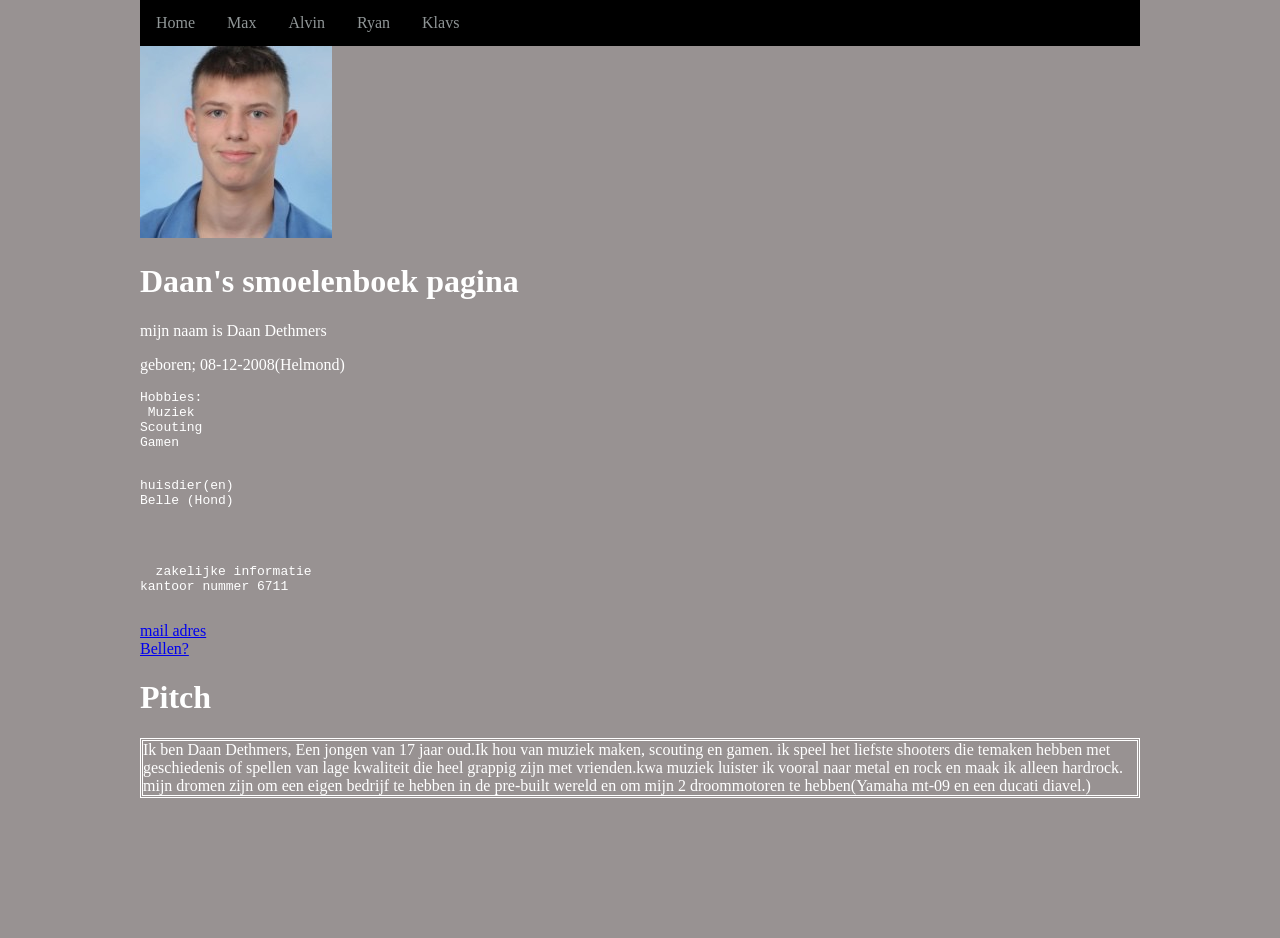
==== daan/index.html @ 6620b8ca "Track Daan profile files" ====
<!DOCTYPE html>
<html lang="nl"> 
<header>
    <link rel="stylesheet" href="Daan.css">
    <head>
        <title>Daan D.</title>
        <ul> 
            <li><a href="/index.html">Home</a></li>
            <li><a href="/max/max.html">Max</a></li>
            <li><a href="">Alvin</a></li>
            <li><a href="/ryan/index.html">Ryan</a></li>
            <li><a href="/klavs/Index.html">Klavs</a></li>
        </ul>
    </head>
</header> 
<body>
   <img src="smoelenboek.jpg" alt="Daan Dethmers" >
    
    <h1>Daan's smoelenboek pagina</h1>
    <p> mijn naam is Daan Dethmers </p>
    <p>geboren; 08-12-2008(Helmond)  </p>
    <pre>Hobbies:<br> Muziek<br>Scouting<br>Gamen
        <p>huisdier(en)<br>Belle (Hond)</p>
    </pre>
    <pre>  zakelijke informatie<br>kantoor nummer 6711
     </pre>
            <A href="mailto:daan.dethmers@student.gildeopleidingen.nl">mail adres</A><br>
            <a href="tel:+31646926911">Bellen?</a>
            
        <h1>Pitch</h1>
        <p class="border">Ik ben Daan Dethmers, Een jongen van 17 jaar oud.Ik hou van muziek maken, scouting en gamen. ik speel het liefste shooters die temaken hebben met geschiedenis of spellen van lage kwaliteit die heel grappig zijn met vrienden.kwa muziek luister ik vooral naar metal en rock en maak ik alleen hardrock. mijn dromen zijn om een eigen bedrijf te hebben in de pre-built wereld en om mijn 2 droommotoren te hebben(Yamaha mt-09 en een ducati diavel.) </p>
    


</body>
</html>
---- daan/Daan.css ----
ul {
        list-style-type: none;
        margin: 0;
        padding: 0;
        overflow: hidden;
        background-color: #000000;
    }
    ul li {
        float: left;
}
ul li  a {
        float:Left;
        display: block; 
        Color: rgb(144, 150, 151);
        PAdding: 14px 16px;
        text-decoration: none;

}
body {
    background-color: rgb(152, 146, 146);
    margin :140px;
    margin-top: 0px;

    
}
html {
    color: white
}
.border {
    border-style: double;
}
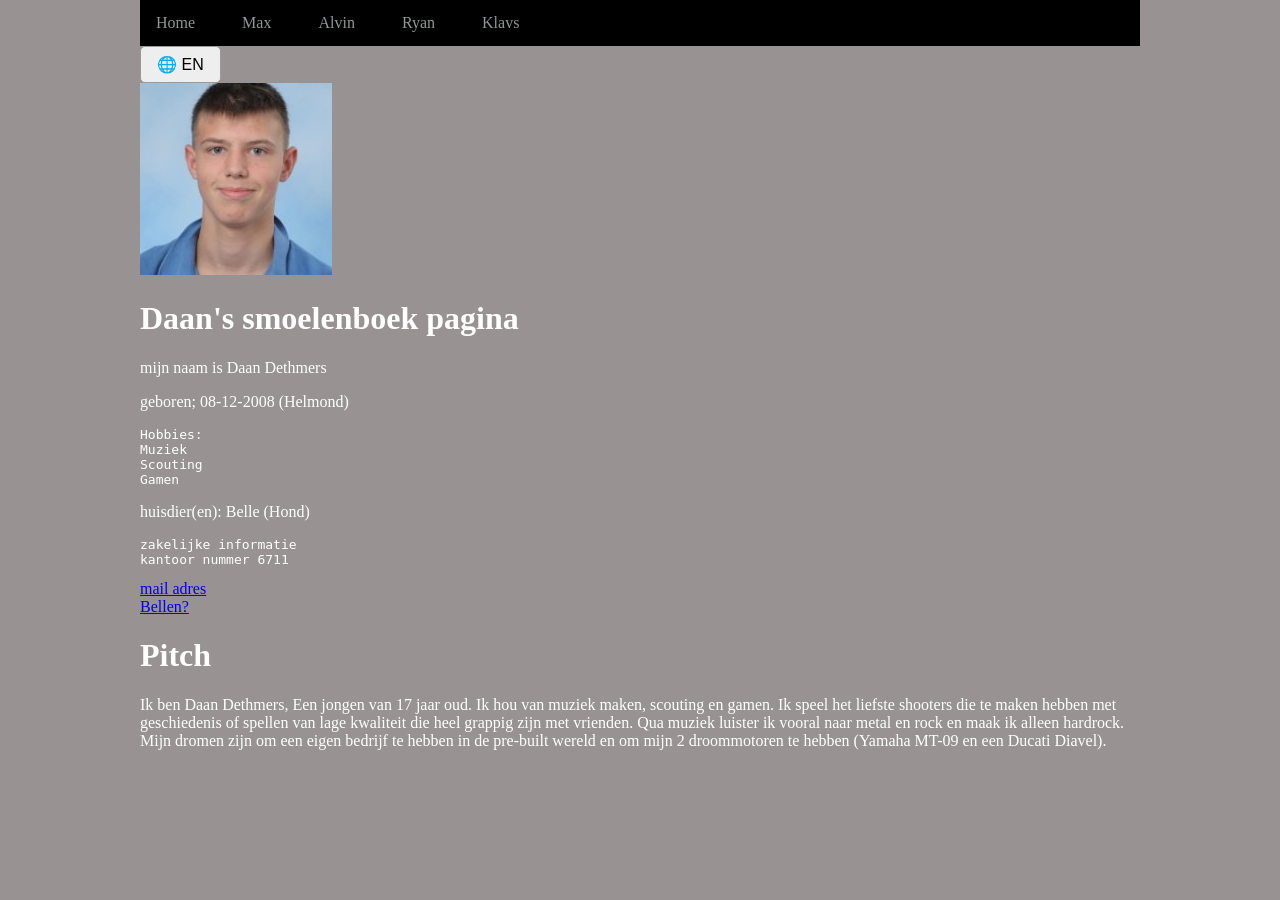
==== commit 0403109c: "Update index.html" ====
--- a/daan/index.html
+++ b/daan/index.html
@@ -1,36 +1,94 @@
 <!DOCTYPE html>
-<html lang="nl"> 
+<html lang="nl">
+<head>
+    <meta charset="UTF-8">
+    <title>Daan D.</title>
+    <link rel="stylesheet" href="Daan.css">
+    <style>
+        .lang-btn {
+            padding: 8px 16px;
+            font-size: 16px;
+            cursor: pointer;
+            background: #eee;
+            border: 1px solid #999;
+            border-radius: 5px;
+        }
+        header ul {
+            list-style: none;
+            display: flex;
+            gap: 15px;
+            padding: 0;
+        }
+    </style>
+</head>
+<body>
+
 <header>
-    <link rel="stylesheet" href="Daan.css">
-    <head>
-        <title>Daan D.</title>
-        <ul> 
-            <li><a href="/index.html">Home</a></li>
-            <li><a href="/max/max.html">Max</a></li>
-            <li><a href="">Alvin</a></li>
-            <li><a href="/ryan/index.html">Ryan</a></li>
-            <li><a href="/klavs/Index.html">Klavs</a></li>
-        </ul>
-    </head>
-</header> 
-<body>
-   <img src="smoelenboek.jpg" alt="Daan Dethmers" >
-    
-    <h1>Daan's smoelenboek pagina</h1>
-    <p> mijn naam is Daan Dethmers </p>
-    <p>geboren; 08-12-2008(Helmond)  </p>
-    <pre>Hobbies:<br> Muziek<br>Scouting<br>Gamen
-        <p>huisdier(en)<br>Belle (Hond)</p>
-    </pre>
-    <pre>  zakelijke informatie<br>kantoor nummer 6711
-     </pre>
-            <A href="mailto:daan.dethmers@student.gildeopleidingen.nl">mail adres</A><br>
-            <a href="tel:+31646926911">Bellen?</a>
-            
-        <h1>Pitch</h1>
-        <p class="border">Ik ben Daan Dethmers, Een jongen van 17 jaar oud.Ik hou van muziek maken, scouting en gamen. ik speel het liefste shooters die temaken hebben met geschiedenis of spellen van lage kwaliteit die heel grappig zijn met vrienden.kwa muziek luister ik vooral naar metal en rock en maak ik alleen hardrock. mijn dromen zijn om een eigen bedrijf te hebben in de pre-built wereld en om mijn 2 droommotoren te hebben(Yamaha mt-09 en een ducati diavel.) </p>
-    
+    <ul>
+        <li><a href="/index.html">Home</a></li>
+        <li><a href="/max/max.html">Max</a></li>
+        <li><a href="">Alvin</a></li>
+        <li><a href="/ryan/index.html">Ryan</a></li>
+        <li><a href="/klavs/Index.html">Klavs</a></li>
+    </ul>
+    <button class="lang-btn" onclick="switchLanguage()">🌐 <span id="langText">EN</span></button>
+</header>
 
+<img src="smoelenboek.jpg" alt="Daan Dethmers">
+
+<h1 id="t1">Daan's smoelenboek pagina</h1>
+<p id="t2">mijn naam is Daan Dethmers</p>
+<p id="t3">geboren; 08-12-2008 (Helmond)</p>
+
+<pre id="t4">Hobbies:
+Muziek
+Scouting
+Gamen</pre>
+
+<p id="t5">huisdier(en): Belle (Hond)</p>
+
+<pre id="t6">zakelijke informatie
+kantoor nummer 6711</pre>
+
+<a href="mailto:daan.dethmers@student.gildeopleidingen.nl" id="t7">mail adres</a><br>
+<a href="tel:+31646926911" id="t8">Bellen?</a>
+
+<h1 id="t9">Pitch</h1>
+<p id="t10">Ik ben Daan Dethmers, Een jongen van 17 jaar oud. Ik hou van muziek maken, scouting en gamen. Ik speel het liefste shooters die te maken hebben met geschiedenis of spellen van lage kwaliteit die heel grappig zijn met vrienden. Qua muziek luister ik vooral naar metal en rock en maak ik alleen hardrock. Mijn dromen zijn om een eigen bedrijf te hebben in de pre-built wereld en om mijn 2 droommotoren te hebben (Yamaha MT-09 en een Ducati Diavel).</p>
+
+<script>
+    let dutch = true;
+
+    function switchLanguage() {
+        if (dutch) {
+            document.getElementById("t1").innerHTML = "Daan's face book page";
+            document.getElementById("t2").innerHTML = "my name is Daan Dethmers";
+            document.getElementById("t3").innerHTML = "born; 08-12-2008 (Helmond)";
+            document.getElementById("t4").innerHTML = "Hobbies:\nMusic\nScouting\nGaming";
+            document.getElementById("t5").innerHTML = "pet(s): Belle (Dog)";
+            document.getElementById("t6").innerHTML = "business information\noffice number 6711";
+            document.getElementById("t7").innerHTML = "email address";
+            document.getElementById("t8").innerHTML = "Call?";
+            document.getElementById("t9").innerHTML = "Pitch";
+            document.getElementById("t10").innerHTML = "I am Daan Dethmers, a 17-year-old boy. I love making music, scouting and gaming. I prefer playing shooters that have to do with history or low-quality games that are very funny with friends. As for music, I mainly listen to metal and rock, and I only make hardrock. My dreams are to have my own business in the pre-built world and to have my 2 dream motorcycles (Yamaha MT-09 and a Ducati Diavel).";
+            document.getElementById("langText").innerHTML = "NL";
+            dutch = false;
+        } else {
+            document.getElementById("t1").innerHTML = "Daan's smoelenboek pagina";
+            document.getElementById("t2").innerHTML = "mijn naam is Daan Dethmers";
+            document.getElementById("t3").innerHTML = "geboren; 08-12-2008 (Helmond)";
+            document.getElementById("t4").innerHTML = "Hobbies:\nMuziek\nScouting\nGamen";
+            document.getElementById("t5").innerHTML = "huisdier(en): Belle (Hond)";
+            document.getElementById("t6").innerHTML = "zakelijke informatie\nkantoor nummer 6711";
+            document.getElementById("t7").innerHTML = "mail adres";
+            document.getElementById("t8").innerHTML = "Bellen?";
+            document.getElementById("t9").innerHTML = "Pitch";
+            document.getElementById("t10").innerHTML = "Ik ben Daan Dethmers, Een jongen van 17 jaar oud. Ik hou van muziek maken, scouting en gamen. Ik speel het liefste shooters die te maken hebben met geschiedenis of spellen van lage kwaliteit die heel grappig zijn met vrienden. Qua muziek luister ik vooral naar metal en rock en maak ik alleen hardrock. Mijn dromen zijn om een eigen bedrijf te hebben in de pre-built wereld en om mijn 2 droommotoren te hebben (Yamaha MT-09 en een Ducati Diavel).";
+            document.getElementById("langText").innerHTML = "EN";
+            dutch = true;
+        }
+    }
+</script>
 
 </body>
-</html> +</html>
